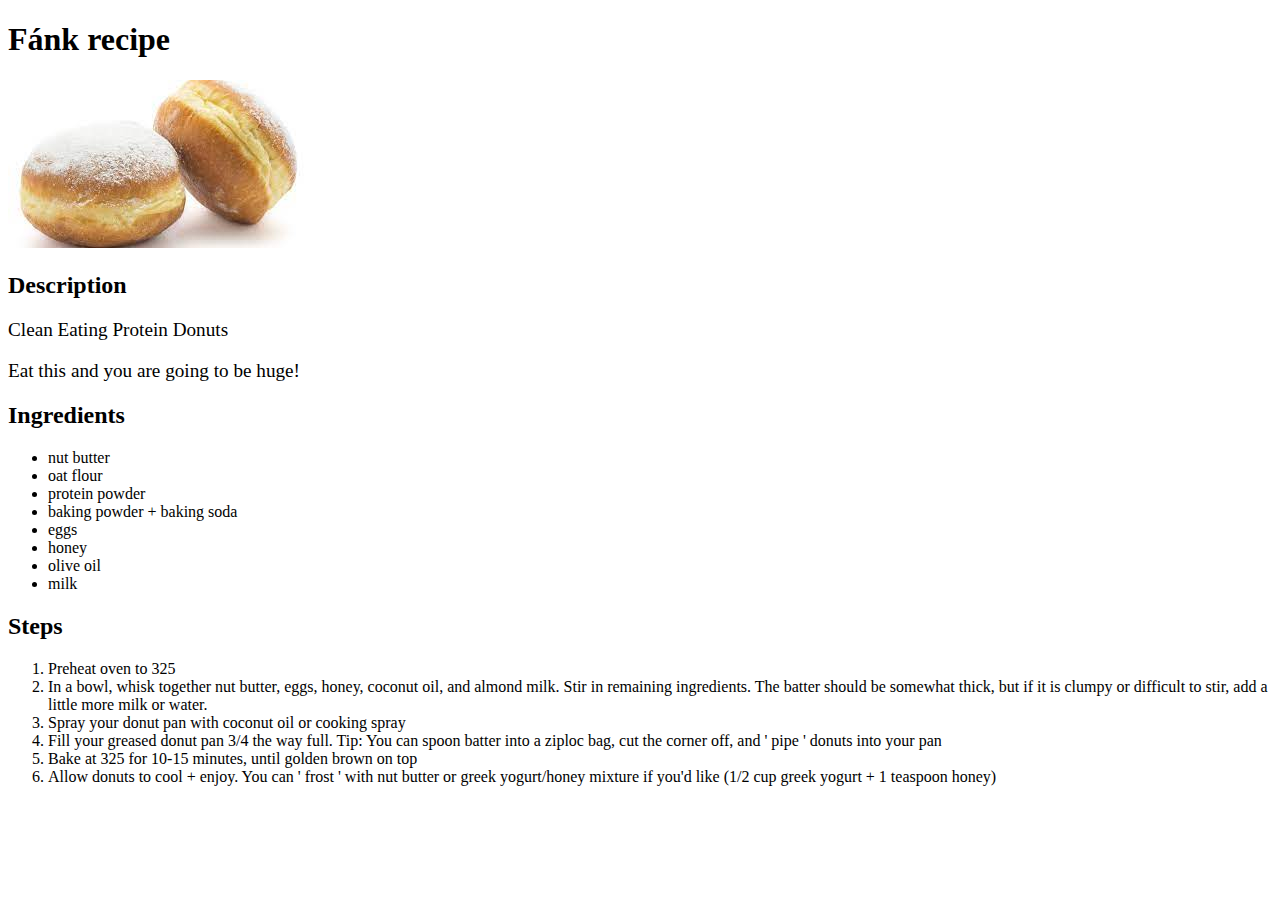
==== recipes/doughnut.html @ 4d3bebc0 "HTML part" ====
<!DOCTYPE html>
<html lang="en">
<head>
    <meta charset="UTF-8">
    <meta http-equiv="X-UA-Compatible" content="IE=edge">
    <meta name="viewport" content="width=device-width, initial-scale=1.0">
    <title>Fánk</title>
</head>
<body>
    <h1>Fánk recipe</h1>
    <img src='../img/doughnut.jpeg' alt="D  oughnut">
    <h2>Description</h2>
    <p style="font-size: larger;">Clean Eating Protein Donuts</p>
    <p style="font-size: larger;">Eat this and you are going to be huge!</p>

    <h2>Ingredients</h2>
    <ul>
        <li>nut butter</li>
        <li>oat flour</li>
        <li>protein powder</li>
        <li>baking powder + baking soda</li>
        <li>eggs</li>
        <li>honey</li>
        <li>olive oil</li>
        <li>milk</li>
    </ul>

    <h2>Steps</h2>
    <ol>
        <li>Preheat oven to 325</li>
        <li>In a bowl, whisk together nut butter, eggs, honey, coconut oil, and almond milk. Stir in remaining ingredients. The batter should be somewhat thick, but if it is clumpy or difficult to stir, add a little more milk or water.</li>
        <li>Spray your donut pan with coconut oil or cooking spray</li>
        <li>Fill your greased donut pan 3/4 the way full. Tip: You can spoon batter into a ziploc bag, cut the corner off, and &apos; pipe &apos; donuts into your pan</li>
        <li>Bake at 325 for 10-15 minutes, until golden brown on top</li>
        <li>Allow donuts to cool + enjoy. You can &apos; frost &apos; with nut butter or greek yogurt/honey mixture if you&apos;d like (1/2 cup greek yogurt + 1 teaspoon honey)</li>
    </ol>
</body>
</html>
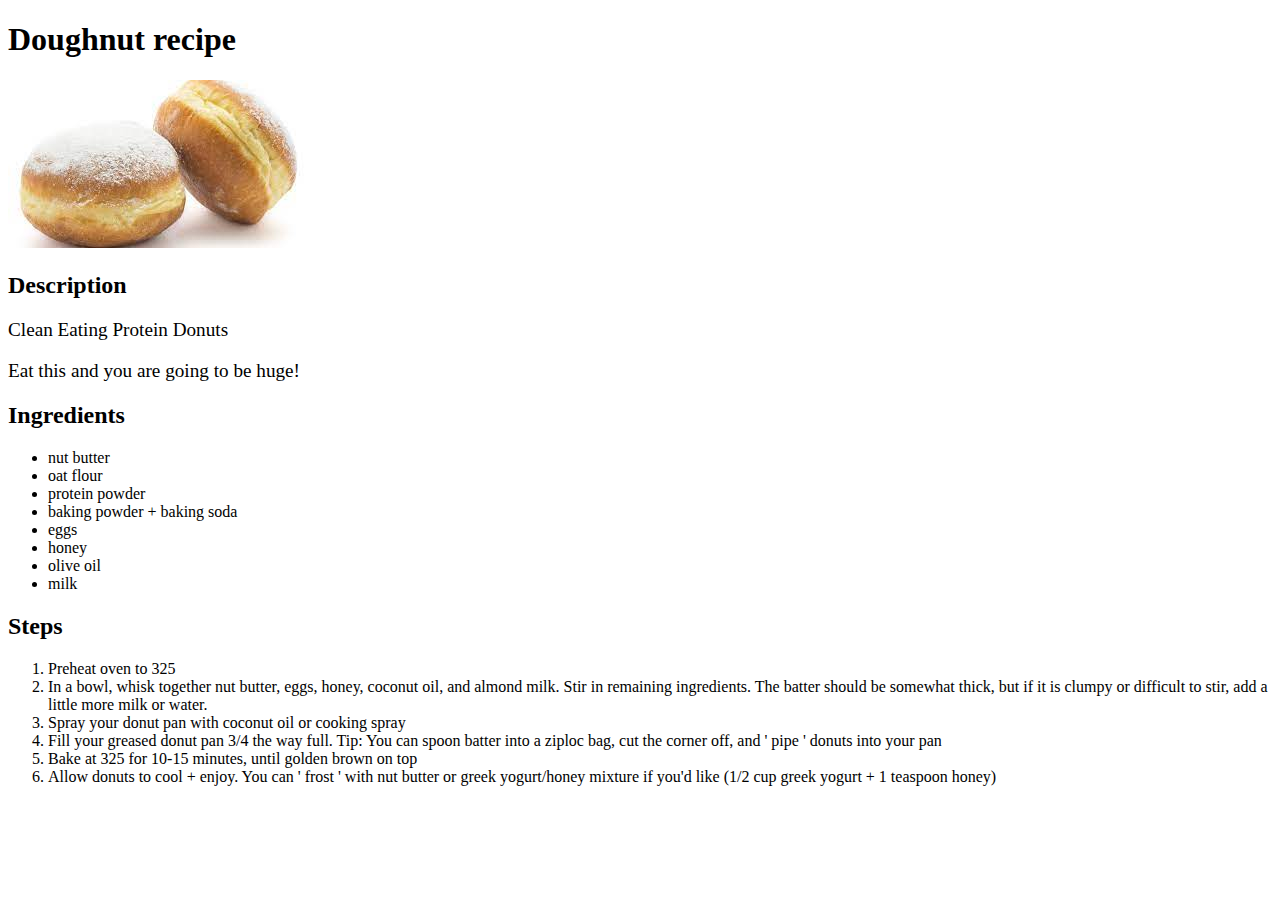
==== commit a16c69b9: "HTML part" ====
--- a/recipes/doughnut.html
+++ b/recipes/doughnut.html
@@ -4,11 +4,11 @@
     <meta charset="UTF-8">
     <meta http-equiv="X-UA-Compatible" content="IE=edge">
     <meta name="viewport" content="width=device-width, initial-scale=1.0">
-    <title>Fánk</title>
+    <title>Doughnut</title>
 </head>
 <body>
-    <h1>Fánk recipe</h1>
-    <img src='../img/doughnut.jpeg' alt="D  oughnut">
+    <h1>Doughnut recipe</h1>
+    <img src='../img/doughnut.jpeg' alt="Doughnut">
     <h2>Description</h2>
     <p style="font-size: larger;">Clean Eating Protein Donuts</p>
     <p style="font-size: larger;">Eat this and you are going to be huge!</p>
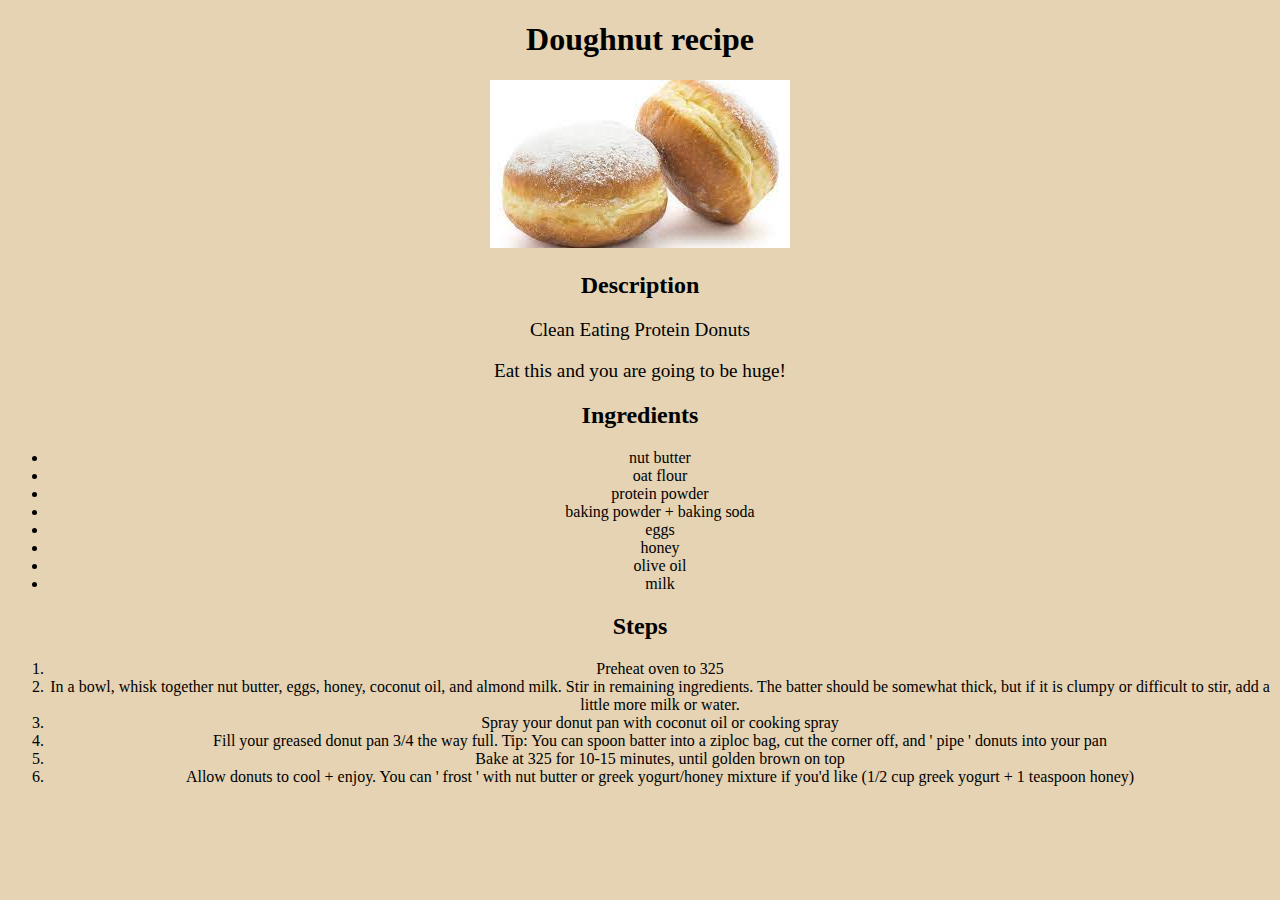
==== commit 6ad20809: "make a table for the menu" ====
--- a/recipes/doughnut.html
+++ b/recipes/doughnut.html
@@ -5,6 +5,7 @@
     <meta http-equiv="X-UA-Compatible" content="IE=edge">
     <meta name="viewport" content="width=device-width, initial-scale=1.0">
     <title>Doughnut</title>
+    <link rel="stylesheet" href="../style.css">
 </head>
 <body>
     <h1>Doughnut recipe</h1>
--- a/style.css
+++ b/style.css
@@ -0,0 +1,11 @@
+body{
+    background-color: #E5D3B3;
+    text-align: center;
+}
+    table{
+    margin: 0 auto 0 auto;
+    width: 1200px;
+}
+#menu{
+    background-color: aliceblue;
+}